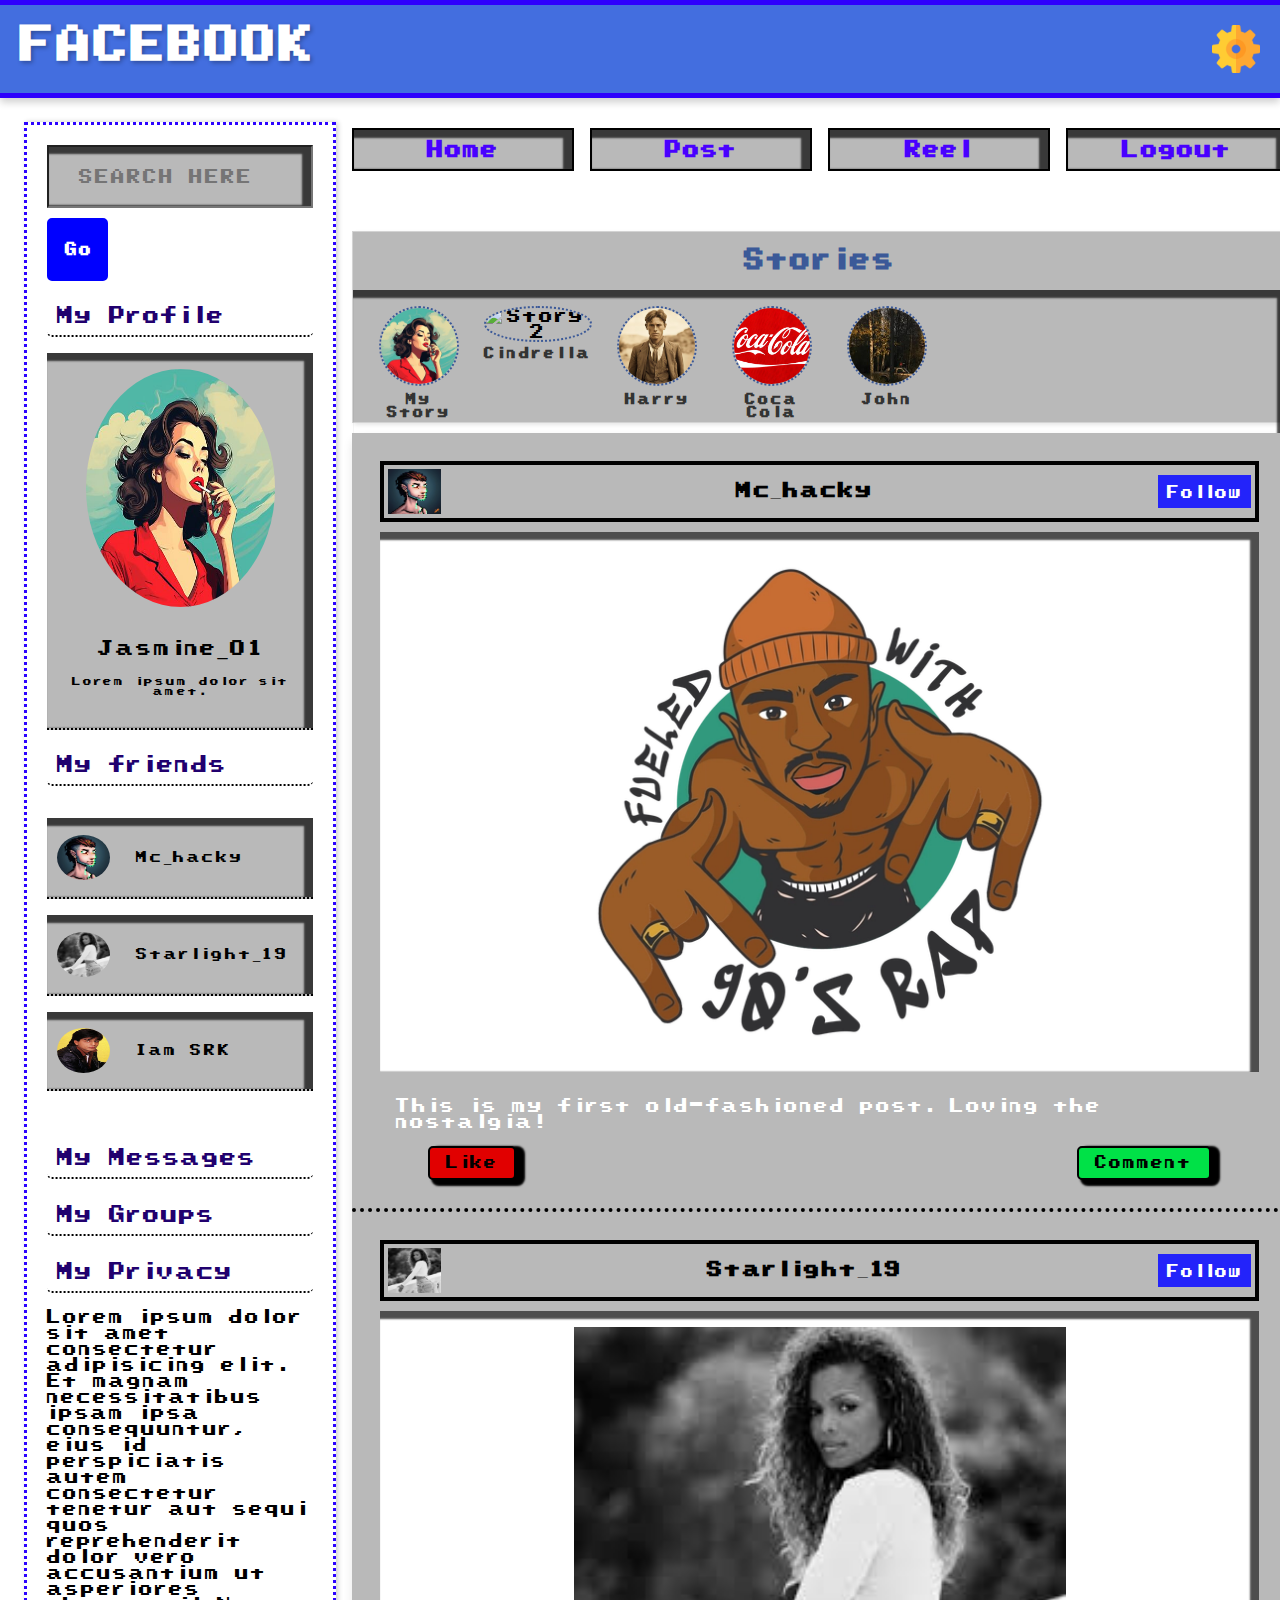
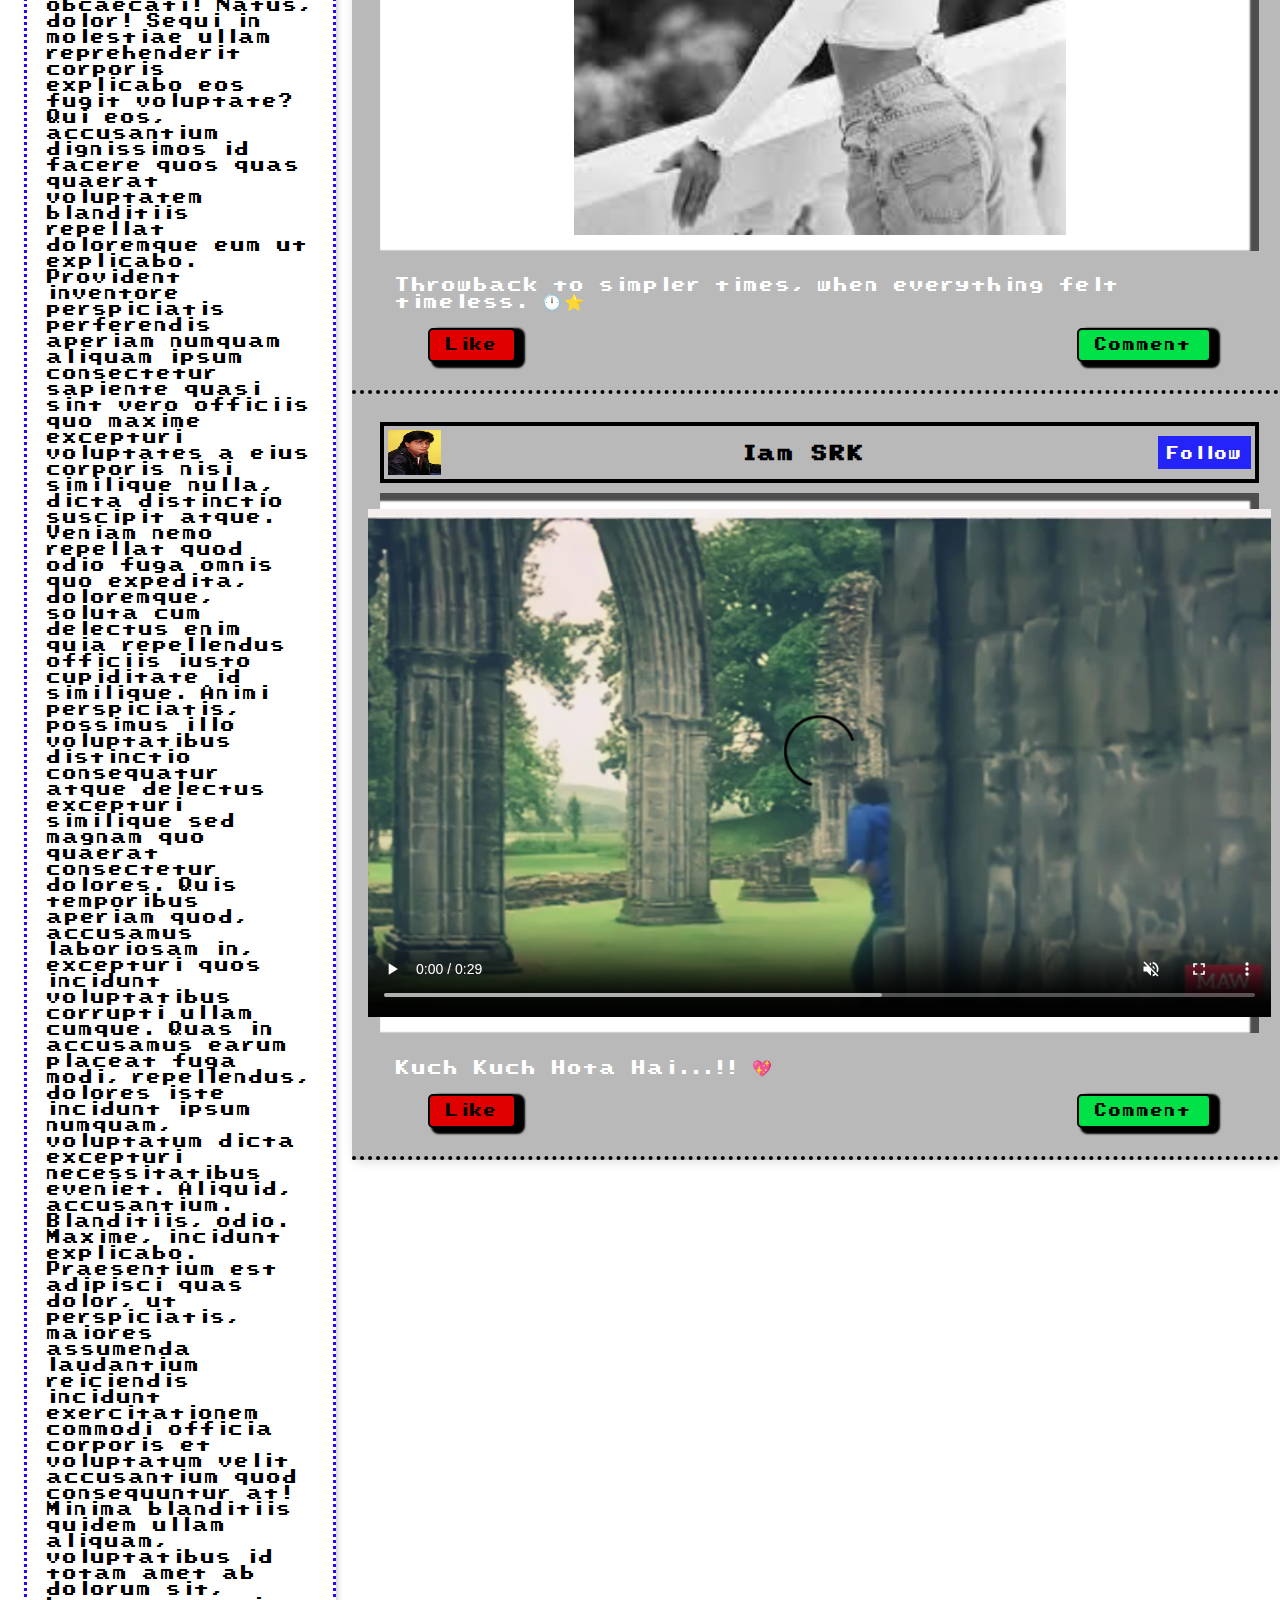
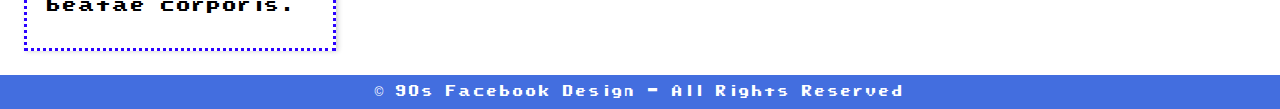
==== index.html @ e4e16792 "added succesfully" ====
<!DOCTYPE html>
<html lang="en">
<head>
    <meta charset="UTF-8">
    <meta name="viewport" content="width=device-width, initial-scale=1.0">
    <link rel="stylesheet" href="css/style.css">
    <title>Vintage Header</title>
   
</head>
<body>
    <div class="header">
        <h1>FACEBOOK</h1>
        <img src="assets/png/settings.png" alt="settings">
     
    </div>
<div class="header-container">
    <div class="sidebar">
    
        <div class="search">
            <input type="search" placeholder="SEARCH HERE ">
            <button class="go">Go</button>
        </div>
        <ul>
            <li><a class="anchor-btn" href="profile.html">My  Profile</a>
            <div class="profile">
                <img src="assets/images/my-profile.jpg" alt="profile-pic">
                <span class="username">Jasmine_01
                    <p>Lorem ipsum dolor sit amet.</p>
                </span>
            </div>
            
            </li>
            <li><a class="anchor-btn" href="#services">My friends</a>
                <div class="myfriends">
                <div class="friends-box">
                    <img class="friends" src="assets/images/profilepic1.png" alt="">
                    <div class="msgbox">
                        <a class="user" href="User1.html">Mc_hacky</a>
                    </div>
                </div>
                <div class="friends-box">
                    <img class="friends" src="assets/images/user2profile.jpeg" alt="">
                    <div class="msgbox">
                        <a class="user" href="User1.html">Starlight_19</a>
                    </div>
                </div>
                <div class="friends-box">
                    <img class="friends" src="assets/images/user3profile.jpeg" alt="">
                    <div class="msgbox" href="User1.html">
                        <a class="user">Iam SRK</a>
                    </div>
                </div>
                    
            </div>  
            </li>
            <li><a class="anchor-btn" href="#portfolio">My Messages</a></li>
            <li><a class="anchor-btn" href="#blog">My Groups</a></li>
            <li><a class="anchor-btn" href="#contact">My Privacy</a>
                <p>Lorem ipsum dolor sit amet consectetur adipisicing elit. Et magnam necessitatibus ipsam ipsa consequuntur, eius id perspiciatis autem consectetur tenetur aut sequi quos reprehenderit dolor vero accusantium ut asperiores obcaecati! Natus, dolor! Sequi in molestiae ullam reprehenderit corporis explicabo eos fugit voluptate? Qui eos, accusantium dignissimos id facere quos quas quaerat voluptatem blanditiis repellat doloremque eum ut explicabo. Provident inventore perspiciatis perferendis aperiam numquam aliquam ipsum consectetur sapiente quasi sint vero officiis quo maxime excepturi voluptates a eius corporis nisi similique nulla, dicta distinctio suscipit atque. Veniam nemo repellat quod odio fuga omnis quo expedita, doloremque, soluta cum delectus enim quia repellendus officiis iusto cupiditate id similique. Animi perspiciatis, possimus illo voluptatibus distinctio consequatur atque delectus excepturi similique sed magnam quo quaerat consectetur dolores. Quis temporibus aperiam quod, accusamus laboriosam in, excepturi quos incidunt voluptatibus corrupti ullam cumque. Quas in accusamus earum placeat fuga modi, repellendus, dolores iste incidunt ipsum numquam, voluptatum dicta excepturi necessitatibus eveniet. Aliquid, accusantium. Blanditiis, odio. Maxime, incidunt explicabo. Praesentium est adipisci quas dolor, ut perspiciatis, maiores assumenda laudantium reiciendis incidunt exercitationem commodi officia corporis et voluptatum velit accusantium quod consequuntur at! Minima blanditiis quidem ullam aliquam, voluptatibus id totam amet ab dolorum sit, beatae corporis.</p>
            </li>
        </ul>
    </div>
    <div class="navbar">
        <div class="nav-btn">
        <a href="#home">Home</a>
        </div>
        <div class="nav-btn"><a href="post.html">Post</a>
            </div>
        <div class="nav-btn"><a href="reel.html">Reel</a>
            </div>
        <div class="nav-btn"><a href="#contact">Logout</a>
            </div>
    </div>

    <main>
        <div class="story-section">
            <h4>Stories</h4>
            <div class="story-container">
                <div class="story">
                    <img src="assets/images/my-profile.jpg" alt="Story 1">
                    <p>My Story</p>
                </div>
                <div class="story">
                    <img src="assets/images/storypng2.jpg" alt="Story 2">
                    <p>Cindrella</p>
                </div>
                <div class="story">
                    <img src="assets/images/storypng1.avif" alt="Story 3">
                    <p>Harry</p>
                </div>
                <div class="story">
                    <img src="assets/images/cocacola.webp" alt="Story 4">
                    <p>Coca Cola</p>
                </div>
                <div class="story">
                    <img src="assets/images/nature.jpeg" alt="Story 5">
                    <p>John</p>
                </div>
            </div>
        </div>
        
        <div class="feed">
            <div class="post">
                <div class="post-header">
                    <img src="assets/images/profilepic1.png" alt="User1">
                    <div class="post-author">
                        <a style="text-decoration: none; color: black;" href="User1.html">Mc_hacky</a>
                    </div>
                    <div class="follow"><a href="">Follow</a></div>
                </div>
                <div class="post-content">
                    <img src="assets/images/user1post.webp" alt="post">
                </div>
                <div class="caption">
                    <p>This is my first old-fashioned post. Loving the nostalgia!</p>
                </div>
                <div class="post-footer">
                    <button class="like-btn">Like</button>
                    <button class="comment-btn">Comment</button>
                </div>
            </div>
    
            <div class="post">
                <div class="post-header">
                    <img src="assets/images/user2profile.jpeg" alt="User2">
                    <div class="post-author">
                        <a style="text-decoration: none; color: black;" href="User1.html">Starlight_19</a>
                    </div>
                    <div class="follow"><a href="">Follow</a></div>
                </div>
                <div class="post-content">
                    <img src="assets/images/user2profile.jpeg" alt="post">
                </div>
                <div class="caption">
                    <p>Throwback to simpler times, when everything felt timeless. 🕛⭐</p>
                </div>
                <div class="post-footer">
                    <button class="like-btn">Like</button>
                    <button class="comment-btn">Comment</button>
                </div>
            </div>

            <div class="post">
                <div class="post-header">
                    <img src="assets/images/user3profile.jpeg" alt="User1">
                    <div class="post-author">
                        <a style="text-decoration: none; color: black;" href="User1.html">Iam SRK</a>
                    </div>
                    <div class="follow"> <a href="">Follow</a></div>
                </div>
                <div class="post-content">
                    <video src="assets/video/post3video.mp4" alt="post" controls muted loop ></video>
                </div>
                <div class="caption">
                    <p>Kuch Kuch Hota Hai...!! 💖 </p>
                </div>
                <div class="post-footer">
                    <button class="like-btn">Like</button>
                    <button class="comment-btn">Comment</button>
                </div>
            </div>
        </div>
    </main>
</div>
<footer>&copy; 90s Facebook Design - All Rights Reserved</footer>

</body></html>
---- css/style.css ----
@font-face {
    font-family: 'SuperMario';
    /* src: url('font/SuperMario85.woff') format('woff'); */
    src: url('font/SuperMarioWorldTextBoxRegular-Y86j.ttf') format('woff');
     /* Adjust format if needed */
}

/* Global settings for box-sizing and margin reset */
* {
    letter-spacing:2px;
    font-family: 'SuperMario', sans-serif;
    /* font-size: smaller; */
    box-sizing: border-box;
    margin: 0;
    padding: 0;
}

/* Body and page settings */
body {
   
    background-color: white;
}

/* Header */
.header {
    /* width: 100%; */
    background: #1d51d8d4;
    border-top: 5px solid #2e00fd;
    border-bottom: 5px solid #2e00fd;
    padding: 20px;
    text-align: center;
    box-shadow: 0 4px 8px rgba(0, 0, 0, 0.2);
    display: flex;
    flex-direction: row;
    justify-content: space-between;
    /* position: fixed; */
}

.header h1 {
   display: flex;
   justify-content:center;
    font-size: 2.5rem;
    margin: 0;
    color: #ffffff;
    text-shadow: 2px 2px 4px rgba(0, 0, 0, 0.3);
}
.header img{
    width: 48px;
    height: 48px;
    justify-self: right;
}

.header p {
    font-size: 1.2rem;
    color: #7a5c43;
    margin-top: 10px;
    font-style: italic;
}

/* Header container using Grid */
.header-container {
    display: grid;
    grid-template-columns: 1fr 5fr; /* Sidebar takes 1 fraction, feed area takes 5 */
    grid-template-rows: auto 1fr; /* Header row and main content row */
    grid-template-areas:
        "sidebar navbar"
        "sidebar main-content";
    gap: 20px;
    padding: 20px;
}

/* Navbar (top menu) */
.navbar {
  
    grid-area: navbar;
    width: 100%;
    /* border-top: 3px dotted #2e00fd;
    border-bottom: 3px dotted #2e00fd; */
    padding: 10px 0;
    text-align: center;
    font-family: 'Georgia', serif;
    display: flex;
    justify-content: space-evenly;
    column-gap: 1rem;
  
}
.nav-btn{
    background: rgb(185, 185, 185);
    border: 2px solid black;
    width: 100%;
   padding: 10px;
   box-shadow: inset -5px 4px 2px 4px rgba(0, 0, 0, 0.696);
}
.navbar a {
    color: #4800ff;
    text-decoration: none;
    margin: 0 15px;
    font-size: 1.2rem;
    font-weight: bold;
    transition: color 0.3s, text-decoration 0.3s;
}

.navbar a:hover {
    color: #000000;
    text-decoration: underline;
}

/* Sidebar */
.sidebar {
    grid-area: sidebar;
    margin: 4px;
    width: 100%;
    background: white;
    border: 3px dotted #2c02ff;
    height: auto;
    box-shadow: 2px 0 5px rgba(0, 0, 0, 0.2);
    padding: 20px;
}

.search input {
    height: 7vh;
    padding: 5px;
    width: 100%;
    margin-bottom: 10px;
    font-size: 1rem;
    background: rgb(185, 185, 185);
    box-shadow: inset -5px 3px 2px 4px rgba(0, 0, 0, 0.696);
}
.search ::placeholder{
    padding: 1rem;
    text-align: center;
    font-size: 1rem;
}

.search button {
    height: 7vh;
    width: 23%;
    background-color: blue;
    border: 2px solid blue;
    color: white;
    font-weight: bold;
    cursor: pointer;
}
.search button:hover{
    color: black;
}

.sidebar h2 {
    font-size: 1.8rem;
    color: #5a3e2b;
    text-shadow: 1px 1px 2px rgba(0, 0, 0, 0.3);
    margin-bottom: 20px;
}

.sidebar ul {
    list-style-type: none;
    padding: 0;
}

.sidebar ul li {
    margin: 15px 0;
}

.anchor-btn {
    text-decoration: none;
    font-size: 1.2rem;
    color: #21006e;
    display: block;
    padding: 10px;
    border-bottom: 2px dotted black;
    border-radius: 5px;
    transition: background-color 0.3s, color 0.3s;
margin-bottom: 1rem;
}

.anchor-btn:hover {
    background-color: #3e37b5;
    color: #fff;
    border-top: 3px solid #2e00fd;
    border-bottom: 3px solid #2e00fd;
}
.profile{
    display: flex;
    flex-direction: column;
    background: rgb(185, 185, 185);
    box-shadow: inset -5px 4px 2px 4px rgba(0, 0, 0, 0.696);
    align-items: center;
    border-bottom: 2px dotted black;
}
.user{
    text-decoration: none;
    color: black;
}
.user:hover{
    color: white;
}
.profile img{
    padding: 1rem;
    height: 30vh;
    border-radius: 50%;
    width: 83%;
}
.username{
    text-align: center;
    font-size: large !important;
    padding: 1rem 0rem;
}
.username p{
    padding: 1rem 0rem;
    font-size: x-small;
    font-weight: lighter;
}

.myfriends{
    display: flex;
    flex-direction: column;
    padding: 1rem 0rem;

}

.friends-box{
    margin-bottom: 1rem;
    padding: 1rem 0rem;
    display: flex;
    flex-direction: row;
    align-items: center;
    font-size: small;
    border-bottom: 2px dotted black;
    background: rgb(185, 185, 185);
    box-shadow: inset -5px 4px 2px 4px rgba(0, 0, 0, 0.696);
}

.friends-box:hover{
    color: white;
    
}

.friends-box div{
    display: flex;
    flex-direction: column;
    
}

.friends-box img {
    width: 53px;
    height: 45px;
    margin-right: 10px;
    margin-left: 10px;
    border-radius: 50%;
}


.msgbox{
    padding: 1rem;
    justify-self: left;
    align-self:flex-start;
}

/* Main Feed Area */
main {
    grid-area: main-content;
    width: 100%;
    margin: 20px auto;
    display: flex;
    flex-direction: column;
}

/* Stories Section */
.story-section {
    margin: 10px 0;
    height: 12rem;
    background: rgb(185, 185, 185);
    border: 1px solid #d3d3d3;
    box-shadow: 2px 2px 4px rgba(0, 0, 0, 0.1);
    text-align: center;
}

.story-section h4 {
    background: rgb(185, 185, 185);
    width: 100%;
    font-size: 1.5rem;
    height: 3rem;
    color: #3b5998;
    margin-bottom: 10px;
    padding: 1rem;
    /* border-bottom: 2px solid black; */
}

.story-container {
    padding: 1rem;
    display: flex;
    gap: 15px;
    overflow-x: auto; /* Allows horizontal scrolling for stories */
    box-shadow: inset -5px 4px 2px 4px rgba(0, 0, 0, 0.696);
}

.story {
    flex: 0 0 100px; /* Ensures stories are a fixed width */
    text-align: center;
}

.story img {
    width: 80px;
    height: 80px;
    border-radius: 50%; /* Makes the image circular */
    border: 2px dotted #3b5998;
    margin-bottom: 5px;
    object-fit: cover;
}

.story p {
    font-size: 12px;
    font-weight: bold;
    color: #333;
}


/* Posts */
.feed {
    /* background-color: white; */
    /* background-color: #848282; */
    border-radius: 10px;
    /* padding: 20px; */
    box-shadow: 0px 4px 10px rgba(0, 0, 0, 0.1);
}

.post {
    margin: none  5%;
    border-bottom: 4px dotted black;
    padding: 3%;
    background: rgb(185, 185, 185);
    display: flex;
    flex-direction: column;
}

.post-header {
    display: flex;
    align-items: center;
    margin-bottom: 10px;
    border: 4px solid black;
    padding: 4px;
    justify-content: space-between;
}

.post-header img {
    width: 53px;
    height: 45px;
    margin-right: 10px;
}
 

.post-author {
    font-size: 18px;
    font-weight: bold;
}
.follow  {
    padding: 1%;
    background-color:rgb(35, 35, 250);
   
}
.follow a{
    color: white ;
    font-size: 14px;
text-decoration: none;
}
.follow:hover{
    background-color: white;
    color: black;
}
.follow a:hover{
    color: black;
}

/* Post Content */
.post-content {
    font-size: 16px;
    margin-bottom: 10px;
    box-shadow: inset -5px 4px 2px 4px rgba(0, 0, 0, 0.696);
    justify-content: center;
    display: flex;
    background-color: white;
}

.post-content img , video{
    /* filter: grayscale(5); */
    height: 60vh;
    padding: 1rem;
}


.caption{
    width: 100%;
    padding: 1rem;
    /* font-size: 3em !important; */
    color: white;
}

/* Post Footer */
.post-footer {
    display: flex;
    justify-content: space-between;
}

button {
    /* background-color: #f2f2f2; */
    border: 1px solid #ccc;
    padding: 8px 16px;
    font-size: 14px;
    cursor: pointer;
    border-radius: 5px;
    transition: background-color 0.3s ease;
}

.like-btn{
    margin-left: 3rem;
    background-color: rgb(225, 0, 0);
    box-shadow: 6px 3px 2px 3px black;
    border: 2px solid black;
}

.comment-btn{
    margin-right: 3rem;
    background-color: rgb(0, 225, 71);
    box-shadow: 6px 3px 2px 3px black;
    border: 2px solid black;
}

button:hover {
    background-color: #e0e0e0;
}

footer {
    background: #1d51d8d4;
    color: white;
    text-align: center;
    padding: 10px;
    font-size: 12px;
    margin-top: auto;
}

 /* Mobile Devices (max width 600px) */
@media (max-width: 600px) {
    .header {
        flex-direction: column;
        padding: 10px;
    }

    .header h1 {
        font-size: 1.8rem;
    }

    .header img {
        width: 36px;
        height: 36px;
    }

    .navbar {
        flex-direction: column;
        gap: 10px;
    }

    .sidebar {
        padding: 10px;
        border: none;
        box-shadow: none;
    }

    .story-container {
        gap: 10px;
    }

    .story img {
        width: 60px;
        height: 60px;
    }

    .post {
        padding: 5%;
    }

    .post-header {
        flex-direction: column;
        text-align: center;
        padding: 5px;
    }

    .post-content img,
    .post-content video {
        height: auto;
        width: 100%;
    }

    .like-btn,
    .comment-btn {
        margin: 10px 0;
    }

    footer {
        font-size: 10px;
    }
}

/* Tablets (max width 1024px) */
@media (max-width: 1024px) {
    .header {
        padding: 15px;
    }

    .header h1 {
        font-size: 2rem;
    }

    .navbar {
        gap: 5px;
        font-size: 1rem;
    }

    .sidebar {
        padding: 15px;
    }

    .story-container {
        gap: 10px;
    }

    .post-content img,
    .post-content video {
        height: 40vh;
        width: 100%;
    }
}
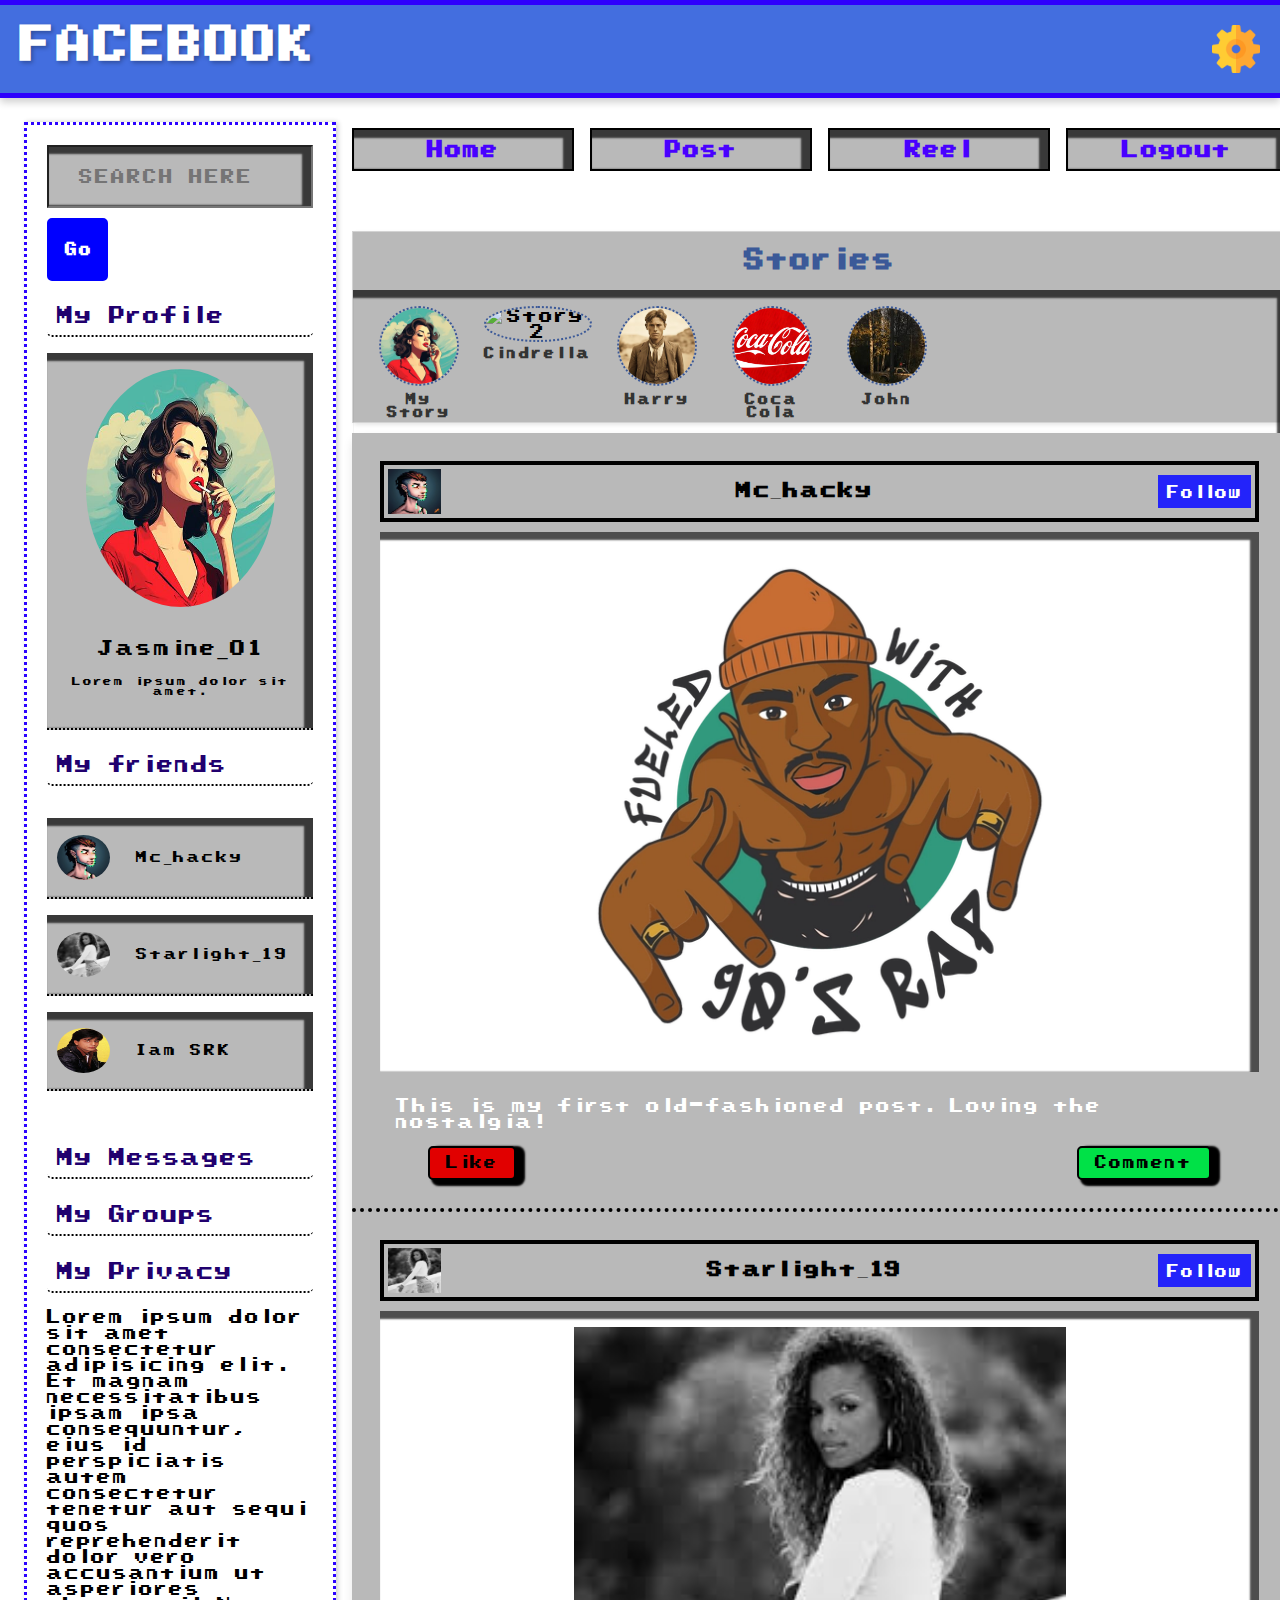
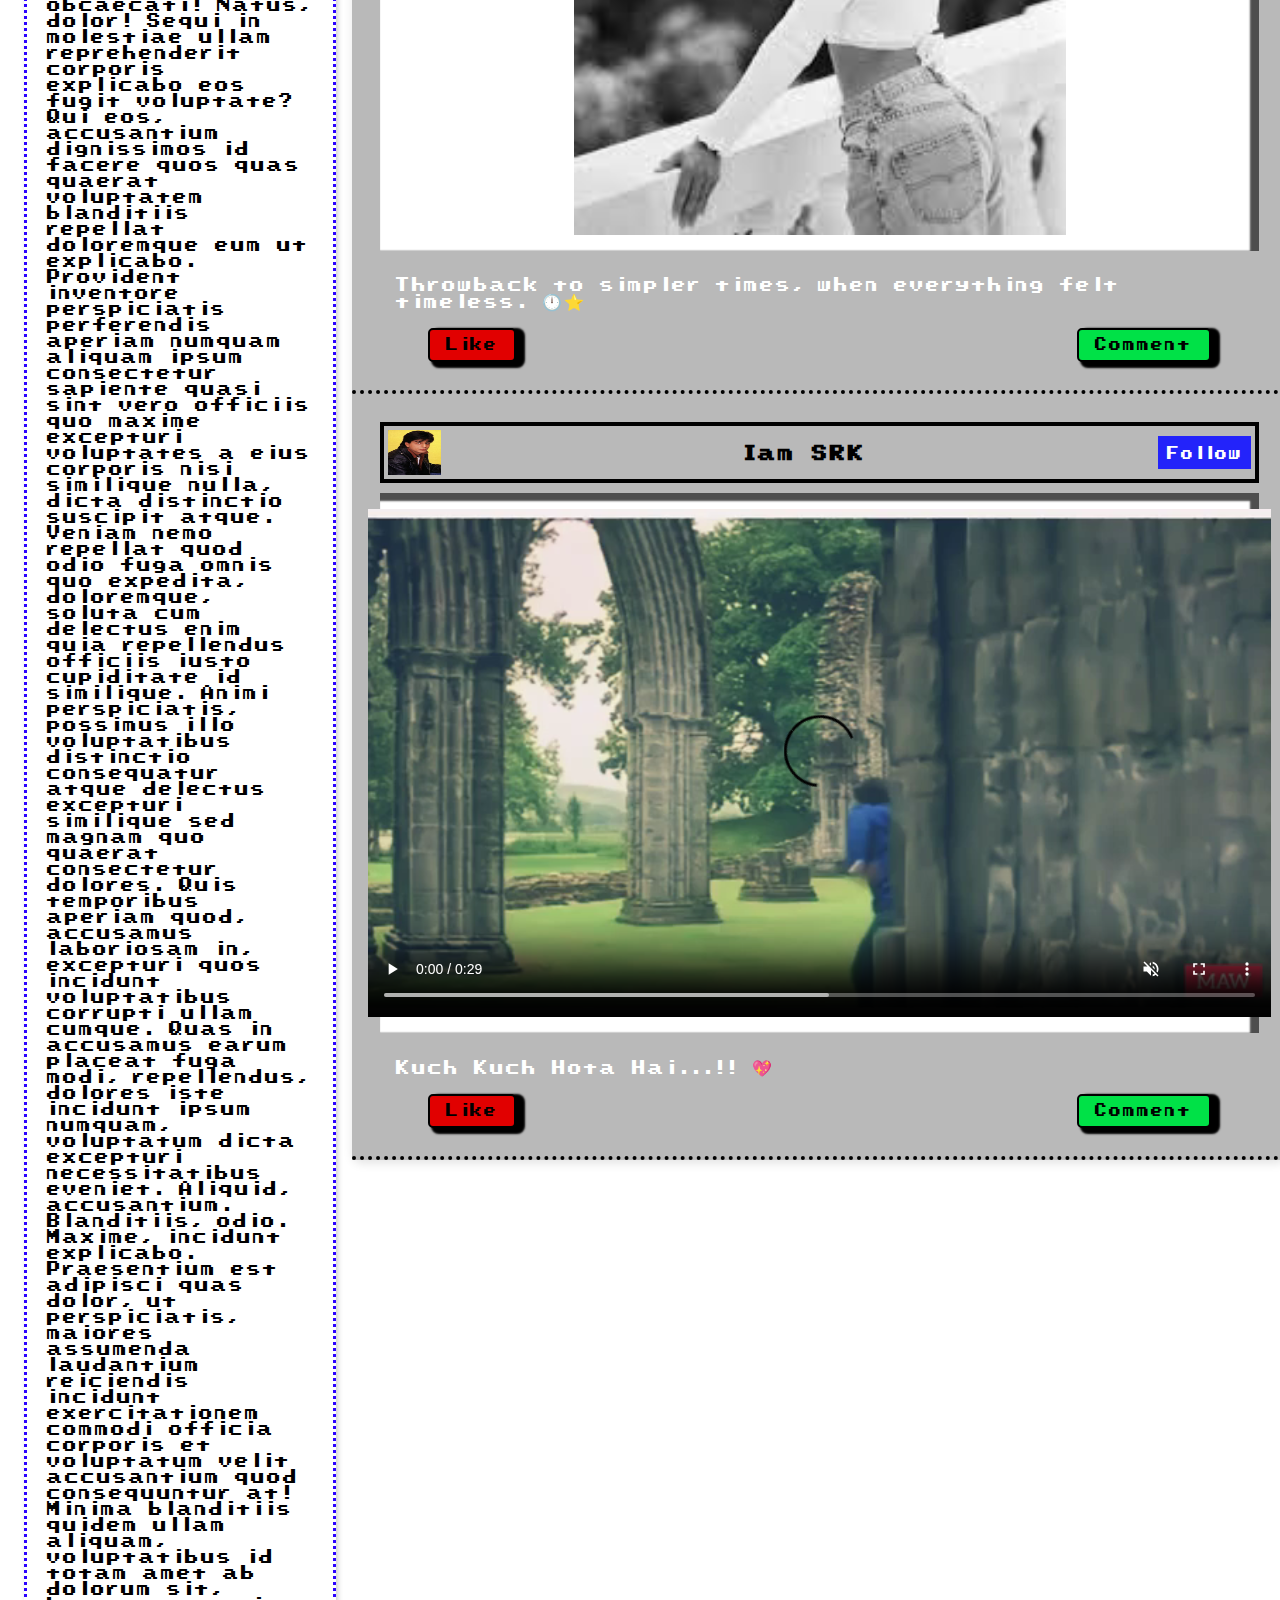
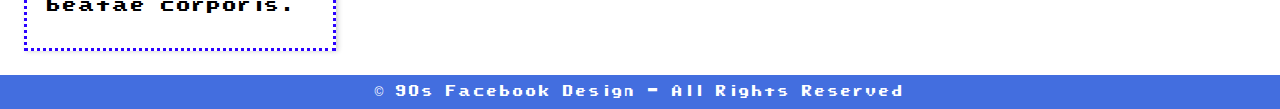
==== commit 67167e12: "first commit" ====
--- a/index.html
+++ b/index.html
@@ -68,7 +68,7 @@
             </div>
         <div class="nav-btn"><a href="reel.html">Reel</a>
             </div>
-        <div class="nav-btn"><a href="#contact">Logout</a>
+        <div class="nav-btn"><a href="signup.html">Logout</a>
             </div>
     </div>
 
--- a/css/style.css
+++ b/css/style.css
@@ -7,6 +7,7 @@
 
 /* Global settings for box-sizing and margin reset */
 * {
+    cursor:url(/assets/png/cursorpbg.jpg) , auto;
     letter-spacing:2px;
     font-family: 'SuperMario', sans-serif;
     /* font-size: smaller; */
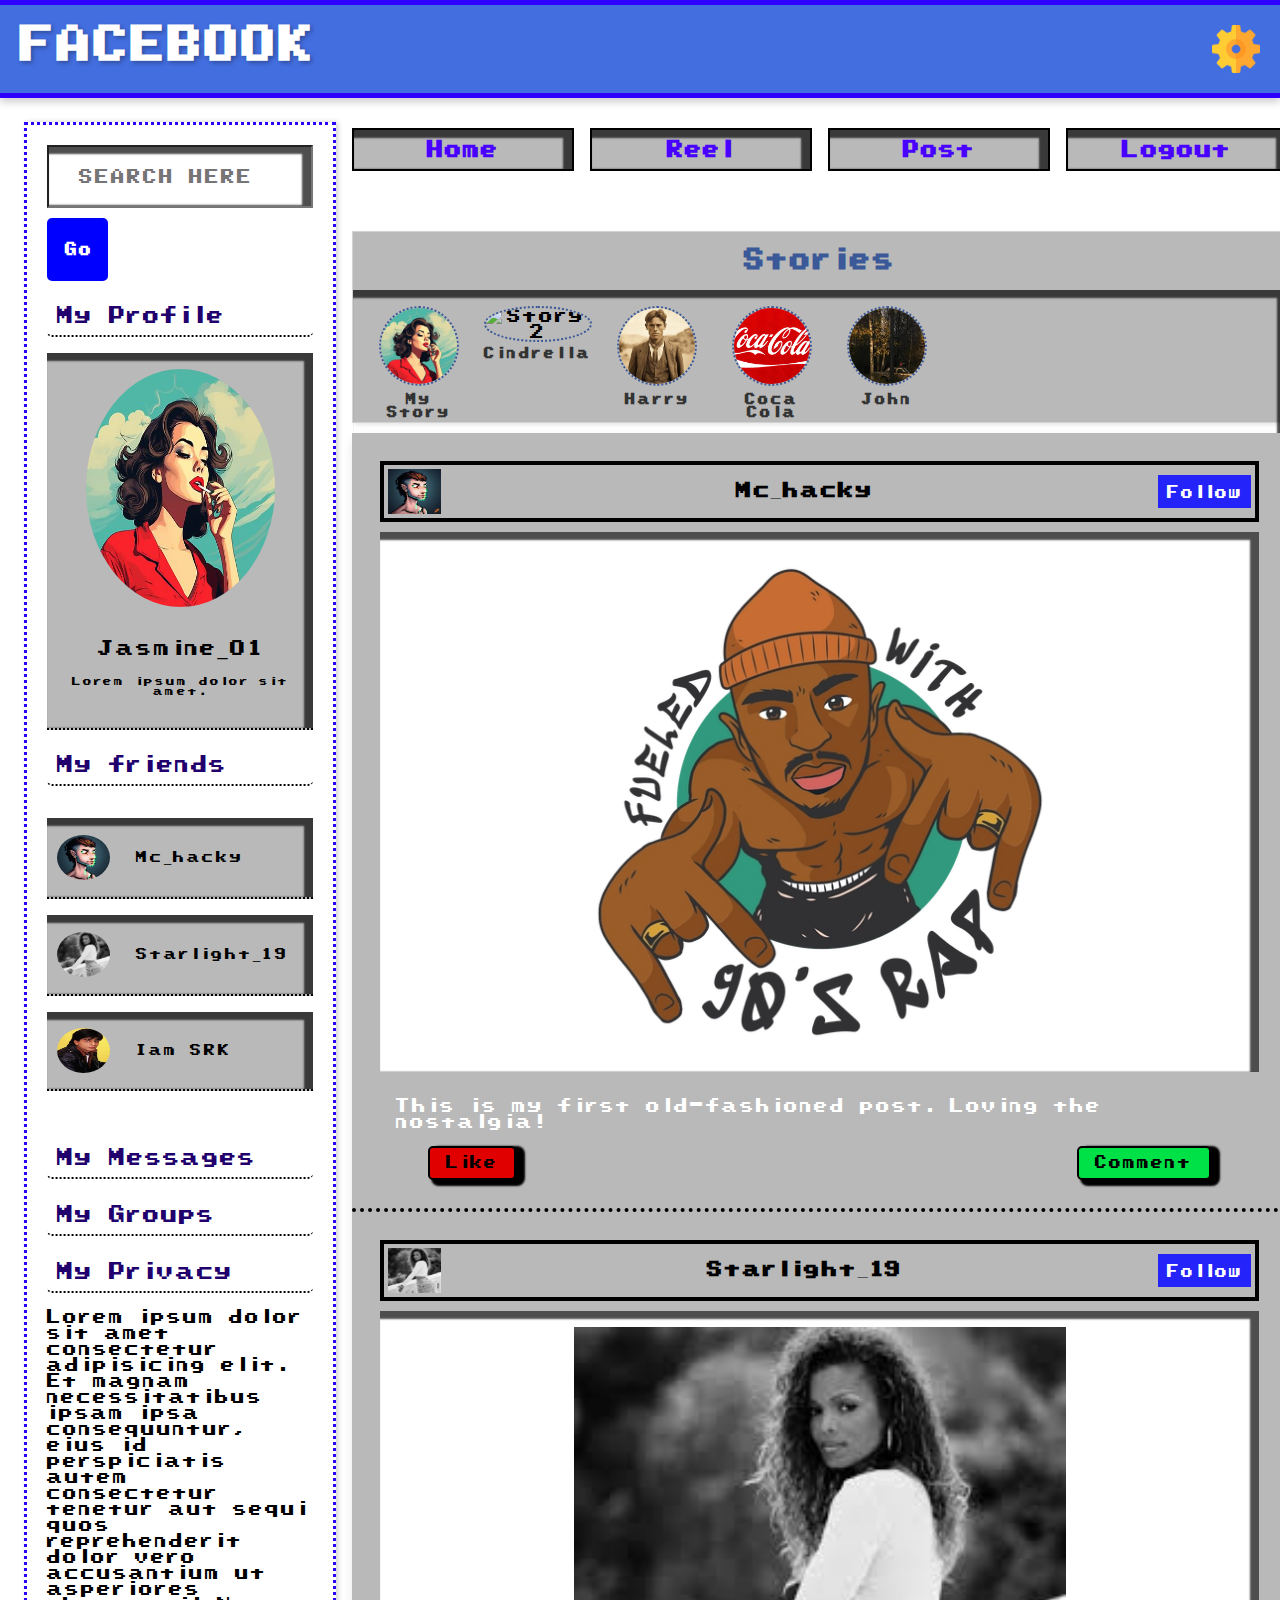
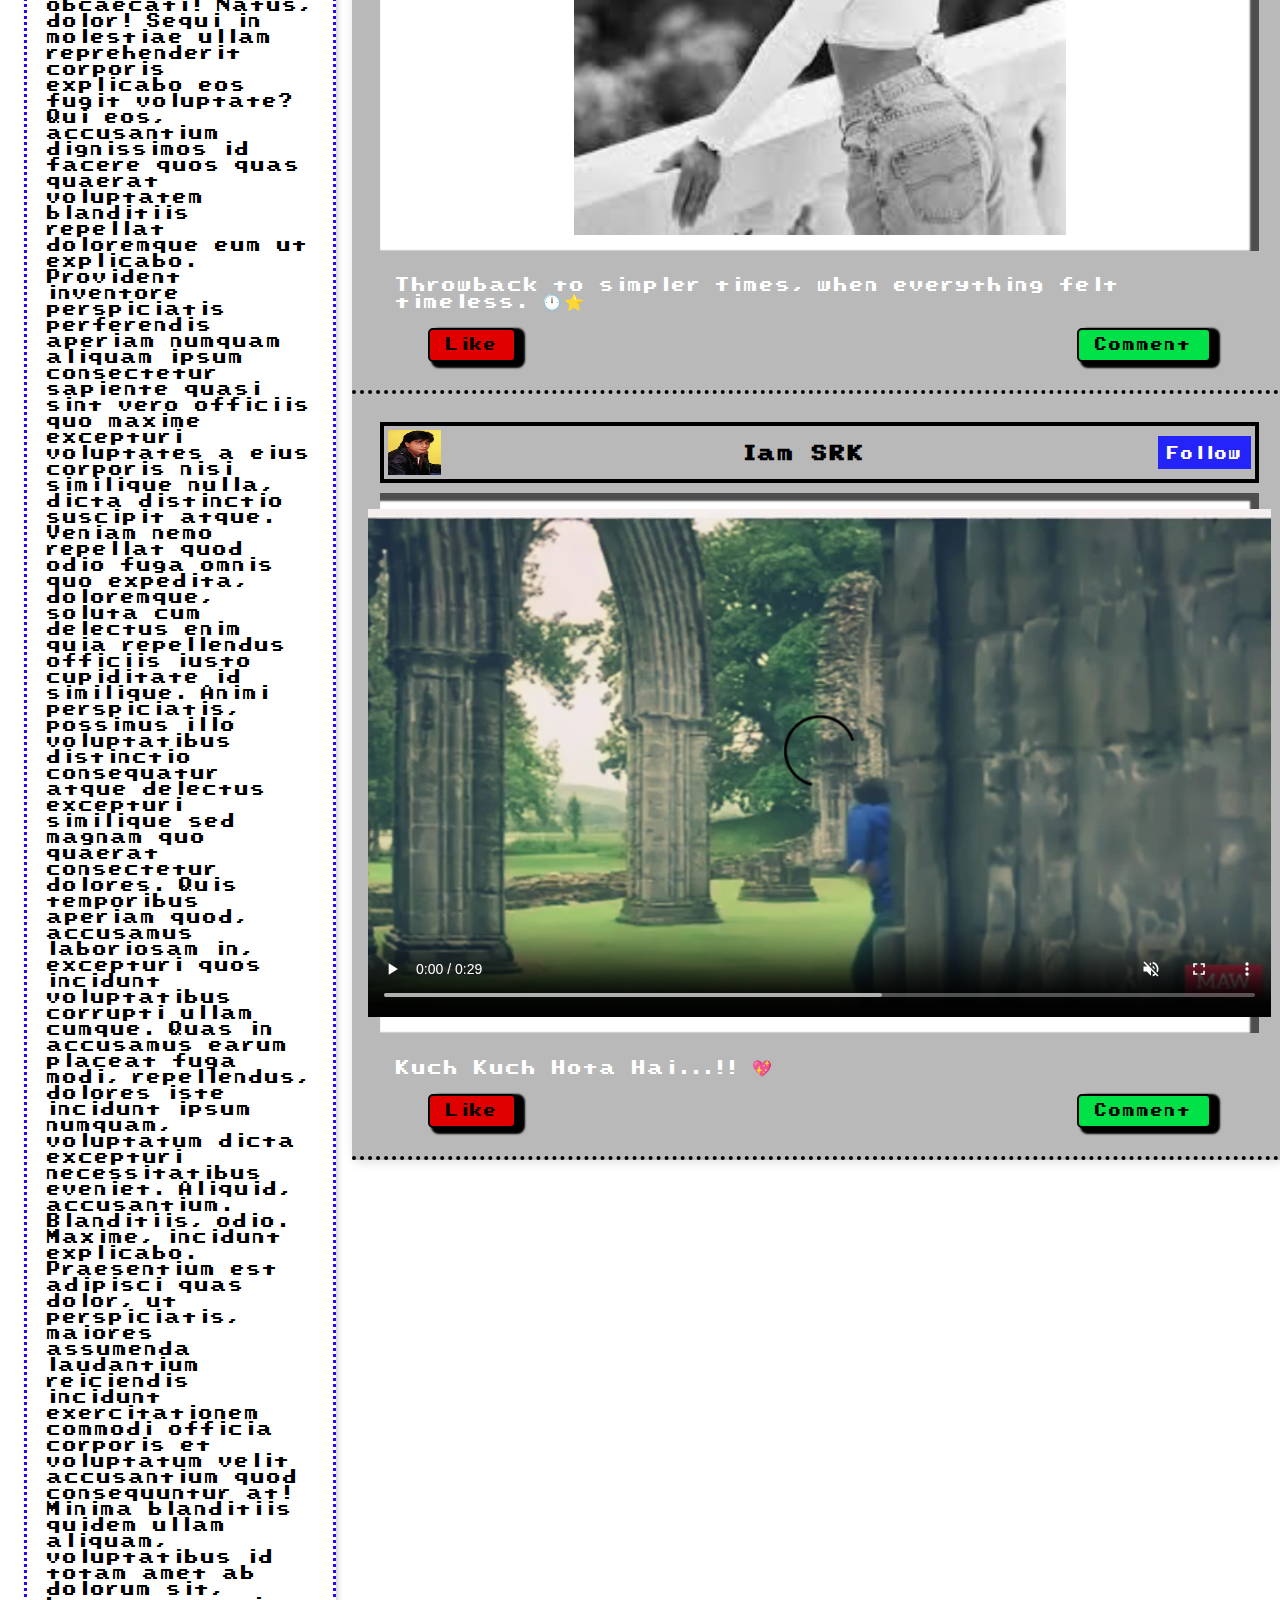
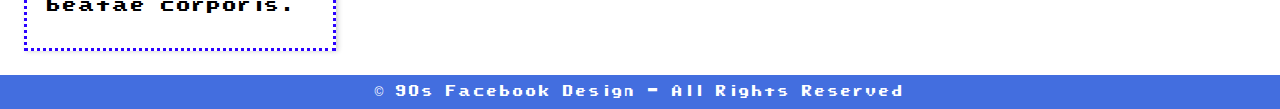
==== commit a145289e: "first commit" ====
--- a/index.html
+++ b/index.html
@@ -4,7 +4,7 @@
     <meta charset="UTF-8">
     <meta name="viewport" content="width=device-width, initial-scale=1.0">
     <link rel="stylesheet" href="css/style.css">
-    <title>Vintage Header</title>
+    <title>Retro-Facebook</title>
    
 </head>
 <body>
@@ -46,8 +46,8 @@
                 </div>
                 <div class="friends-box">
                     <img class="friends" src="assets/images/user3profile.jpeg" alt="">
-                    <div class="msgbox" href="User1.html">
-                        <a class="user">Iam SRK</a>
+                    <div class="msgbox" >
+                        <a href="User1.html" class="user">Iam SRK</a>
                     </div>
                 </div>
                     
@@ -64,11 +64,12 @@
         <div class="nav-btn">
         <a href="#home">Home</a>
         </div>
+        <div class="nav-btn"><a href="reel.html">Reel</a>
+        </div>
         <div class="nav-btn"><a href="post.html">Post</a>
             </div>
-        <div class="nav-btn"><a href="reel.html">Reel</a>
-            </div>
-        <div class="nav-btn"><a href="signup.html">Logout</a>
+        
+        <div class="nav-btn"><a href="login.html">Logout</a>
             </div>
     </div>
 
--- a/css/style.css
+++ b/css/style.css
@@ -124,7 +124,8 @@
     width: 100%;
     margin-bottom: 10px;
     font-size: 1rem;
-    background: rgb(185, 185, 185);
+    /* background: rgb(185, 185, 185); */
+    background-color: white;
     box-shadow: inset -5px 3px 2px 4px rgba(0, 0, 0, 0.696);
 }
 .search ::placeholder{
@@ -365,11 +366,8 @@
 text-decoration: none;
 }
 .follow:hover{
-    background-color: white;
-    color: black;
-}
-.follow a:hover{
-    color: black;
+    background-color: rgb(221, 0, 221);
+    
 }
 
 /* Post Content */
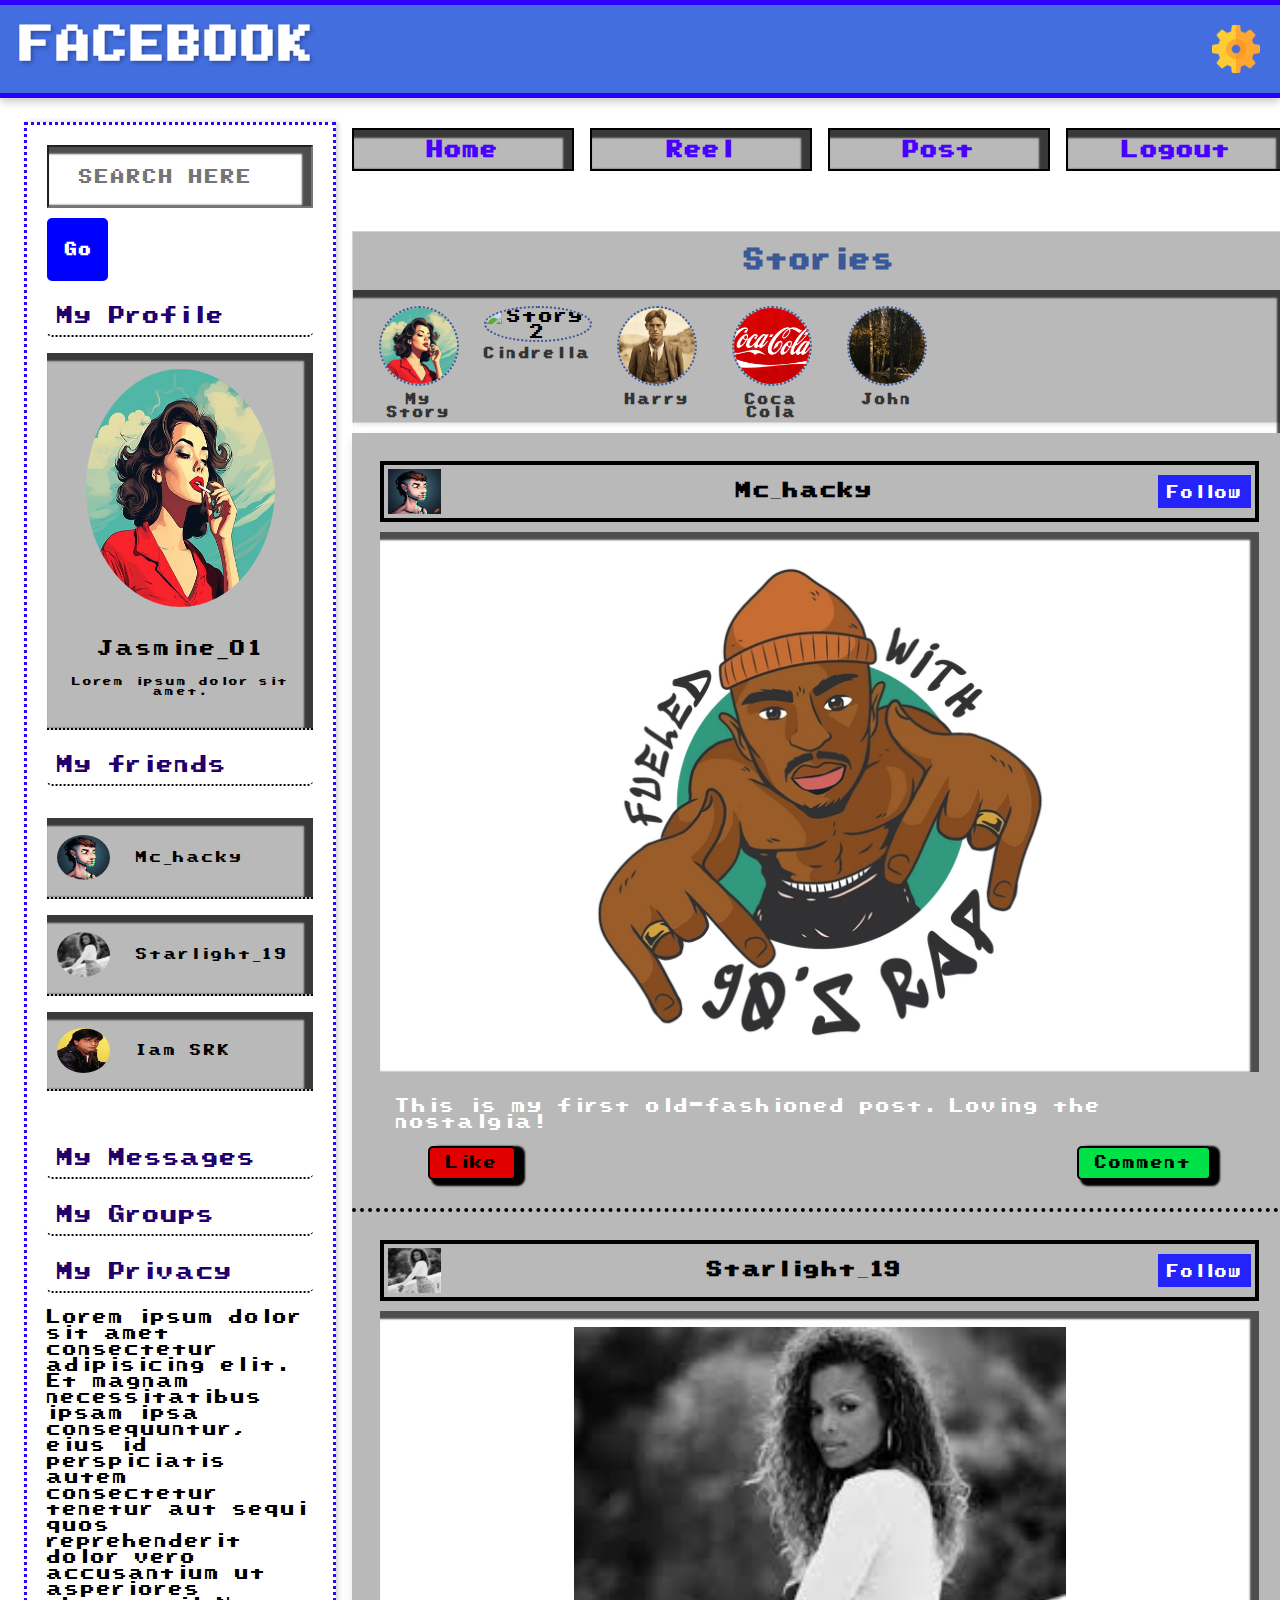
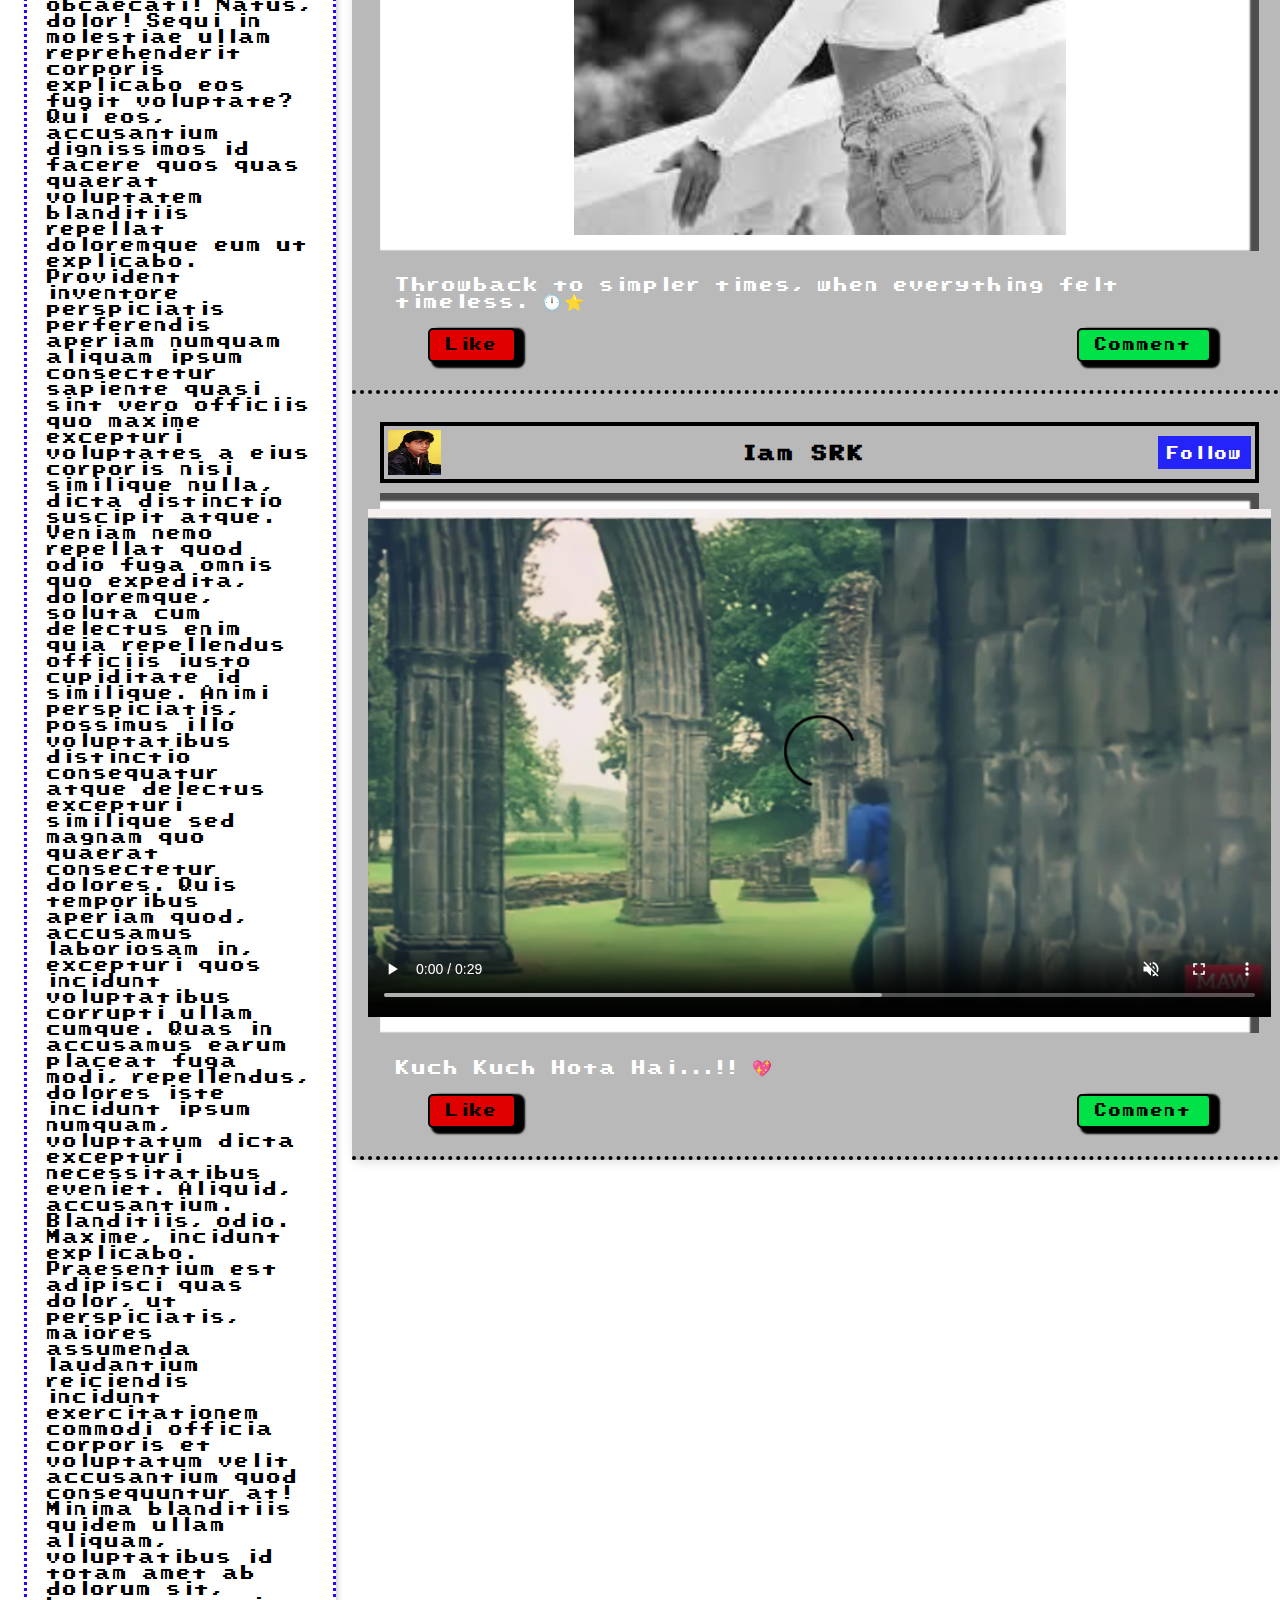
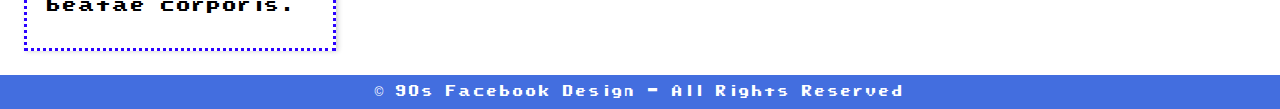
==== commit a1706279: "first commit" ====
--- a/index.html
+++ b/index.html
@@ -10,7 +10,7 @@
 <body>
     <div class="header">
         <h1>FACEBOOK</h1>
-        <img src="assets/png/settings.png" alt="settings">
+        <img src="assets/png/settings.png" alt="settings" loading="lazy" >
      
     </div>
 <div class="header-container">
@@ -23,7 +23,7 @@
         <ul>
             <li><a class="anchor-btn" href="profile.html">My  Profile</a>
             <div class="profile">
-                <img src="assets/images/my-profile.jpg" alt="profile-pic">
+                <img src="assets/images/my-profile.jpg" alt="profile-pic" loading="lazy">
                 <span class="username">Jasmine_01
                     <p>Lorem ipsum dolor sit amet.</p>
                 </span>
@@ -33,19 +33,19 @@
             <li><a class="anchor-btn" href="#services">My friends</a>
                 <div class="myfriends">
                 <div class="friends-box">
-                    <img class="friends" src="assets/images/profilepic1.png" alt="">
+                    <img class="friends" src="assets/images/profilepic1.png" alt="" loading="lazy">
                     <div class="msgbox">
                         <a class="user" href="User1.html">Mc_hacky</a>
                     </div>
                 </div>
                 <div class="friends-box">
-                    <img class="friends" src="assets/images/user2profile.jpeg" alt="">
+                    <img class="friends" src="assets/images/user2profile.jpeg" alt="" loading="lazy">
                     <div class="msgbox">
                         <a class="user" href="User1.html">Starlight_19</a>
                     </div>
                 </div>
                 <div class="friends-box">
-                    <img class="friends" src="assets/images/user3profile.jpeg" alt="">
+                    <img class="friends" src="assets/images/user3profile.jpeg" alt="" loading="lazy">
                     <div class="msgbox" >
                         <a href="User1.html" class="user">Iam SRK</a>
                     </div>
@@ -78,23 +78,23 @@
             <h4>Stories</h4>
             <div class="story-container">
                 <div class="story">
-                    <img src="assets/images/my-profile.jpg" alt="Story 1">
+                    <img src="assets/images/my-profile.jpg" alt="Story 1" loading="lazy">
                     <p>My Story</p>
                 </div>
                 <div class="story">
-                    <img src="assets/images/storypng2.jpg" alt="Story 2">
+                    <img src="assets/images/storypng2.jpg" alt="Story 2" loading="lazy">
                     <p>Cindrella</p>
                 </div>
                 <div class="story">
-                    <img src="assets/images/storypng1.avif" alt="Story 3">
+                    <img src="assets/images/storypng1.avif" alt="Story 3" loading="lazy">
                     <p>Harry</p>
                 </div>
                 <div class="story">
-                    <img src="assets/images/cocacola.webp" alt="Story 4">
+                    <img src="assets/images/cocacola.webp" alt="Story 4" loading="lazy">
                     <p>Coca Cola</p>
                 </div>
                 <div class="story">
-                    <img src="assets/images/nature.jpeg" alt="Story 5">
+                    <img src="assets/images/nature.jpeg" alt="Story 5" loading="lazy">
                     <p>John</p>
                 </div>
             </div>
@@ -103,14 +103,14 @@
         <div class="feed">
             <div class="post">
                 <div class="post-header">
-                    <img src="assets/images/profilepic1.png" alt="User1">
+                    <img src="assets/images/profilepic1.png" alt="User1" loading="lazy">
                     <div class="post-author">
                         <a style="text-decoration: none; color: black;" href="User1.html">Mc_hacky</a>
                     </div>
                     <div class="follow"><a href="">Follow</a></div>
                 </div>
                 <div class="post-content">
-                    <img src="assets/images/user1post.webp" alt="post">
+                    <img src="assets/images/user1post.webp" alt="post" loading="lazy">
                 </div>
                 <div class="caption">
                     <p>This is my first old-fashioned post. Loving the nostalgia!</p>
@@ -123,14 +123,14 @@
     
             <div class="post">
                 <div class="post-header">
-                    <img src="assets/images/user2profile.jpeg" alt="User2">
+                    <img src="assets/images/user2profile.jpeg" alt="User2" loading="lazy">
                     <div class="post-author">
                         <a style="text-decoration: none; color: black;" href="User1.html">Starlight_19</a>
                     </div>
                     <div class="follow"><a href="">Follow</a></div>
                 </div>
                 <div class="post-content">
-                    <img src="assets/images/user2profile.jpeg" alt="post">
+                    <img src="assets/images/user2profile.jpeg" alt="post" loading="lazy">
                 </div>
                 <div class="caption">
                     <p>Throwback to simpler times, when everything felt timeless. 🕛⭐</p>
@@ -143,7 +143,7 @@
 
             <div class="post">
                 <div class="post-header">
-                    <img src="assets/images/user3profile.jpeg" alt="User1">
+                    <img src="assets/images/user3profile.jpeg" alt="User1" loading="lazy">
                     <div class="post-author">
                         <a style="text-decoration: none; color: black;" href="User1.html">Iam SRK</a>
                     </div>
--- a/css/style.css
+++ b/css/style.css
@@ -1,22 +1,17 @@
 @font-face {
     font-family: 'SuperMario';
-    /* src: url('font/SuperMario85.woff') format('woff'); */
     src: url('font/SuperMarioWorldTextBoxRegular-Y86j.ttf') format('woff');
-     /* Adjust format if needed */
-}
-
-/* Global settings for box-sizing and margin reset */
+}
+
 * {
-    cursor:url(/assets/png/cursorpbg.jpg) , auto;
+   cursor: pointer;
     letter-spacing:2px;
     font-family: 'SuperMario', sans-serif;
-    /* font-size: smaller; */
     box-sizing: border-box;
     margin: 0;
     padding: 0;
 }
 
-/* Body and page settings */
 body {
    
     background-color: white;
@@ -24,8 +19,8 @@
 
 /* Header */
 .header {
-    /* width: 100%; */
-    background: #1d51d8d4;
+    background-color: #1d51d8d4;
+    filter: blur(10);
     border-top: 5px solid #2e00fd;
     border-bottom: 5px solid #2e00fd;
     padding: 20px;
@@ -34,7 +29,10 @@
     display: flex;
     flex-direction: row;
     justify-content: space-between;
-    /* position: fixed; */
+    position: sticky;
+  top: 0;
+  transform: translateZ(0);
+  z-index: 1000;
 }
 
 .header h1 {
@@ -75,8 +73,6 @@
   
     grid-area: navbar;
     width: 100%;
-    /* border-top: 3px dotted #2e00fd;
-    border-bottom: 3px dotted #2e00fd; */
     padding: 10px 0;
     text-align: center;
     font-family: 'Georgia', serif;
@@ -124,7 +120,6 @@
     width: 100%;
     margin-bottom: 10px;
     font-size: 1rem;
-    /* background: rgb(185, 185, 185); */
     background-color: white;
     box-shadow: inset -5px 3px 2px 4px rgba(0, 0, 0, 0.696);
 }
@@ -285,7 +280,6 @@
     color: #3b5998;
     margin-bottom: 10px;
     padding: 1rem;
-    /* border-bottom: 2px solid black; */
 }
 
 .story-container {
@@ -319,10 +313,7 @@
 
 /* Posts */
 .feed {
-    /* background-color: white; */
-    /* background-color: #848282; */
     border-radius: 10px;
-    /* padding: 20px; */
     box-shadow: 0px 4px 10px rgba(0, 0, 0, 0.1);
 }
 
@@ -381,7 +372,6 @@
 }
 
 .post-content img , video{
-    /* filter: grayscale(5); */
     height: 60vh;
     padding: 1rem;
 }
@@ -390,7 +380,6 @@
 .caption{
     width: 100%;
     padding: 1rem;
-    /* font-size: 3em !important; */
     color: white;
 }
 
@@ -401,7 +390,6 @@
 }
 
 button {
-    /* background-color: #f2f2f2; */
     border: 1px solid #ccc;
     padding: 8px 16px;
     font-size: 14px;
